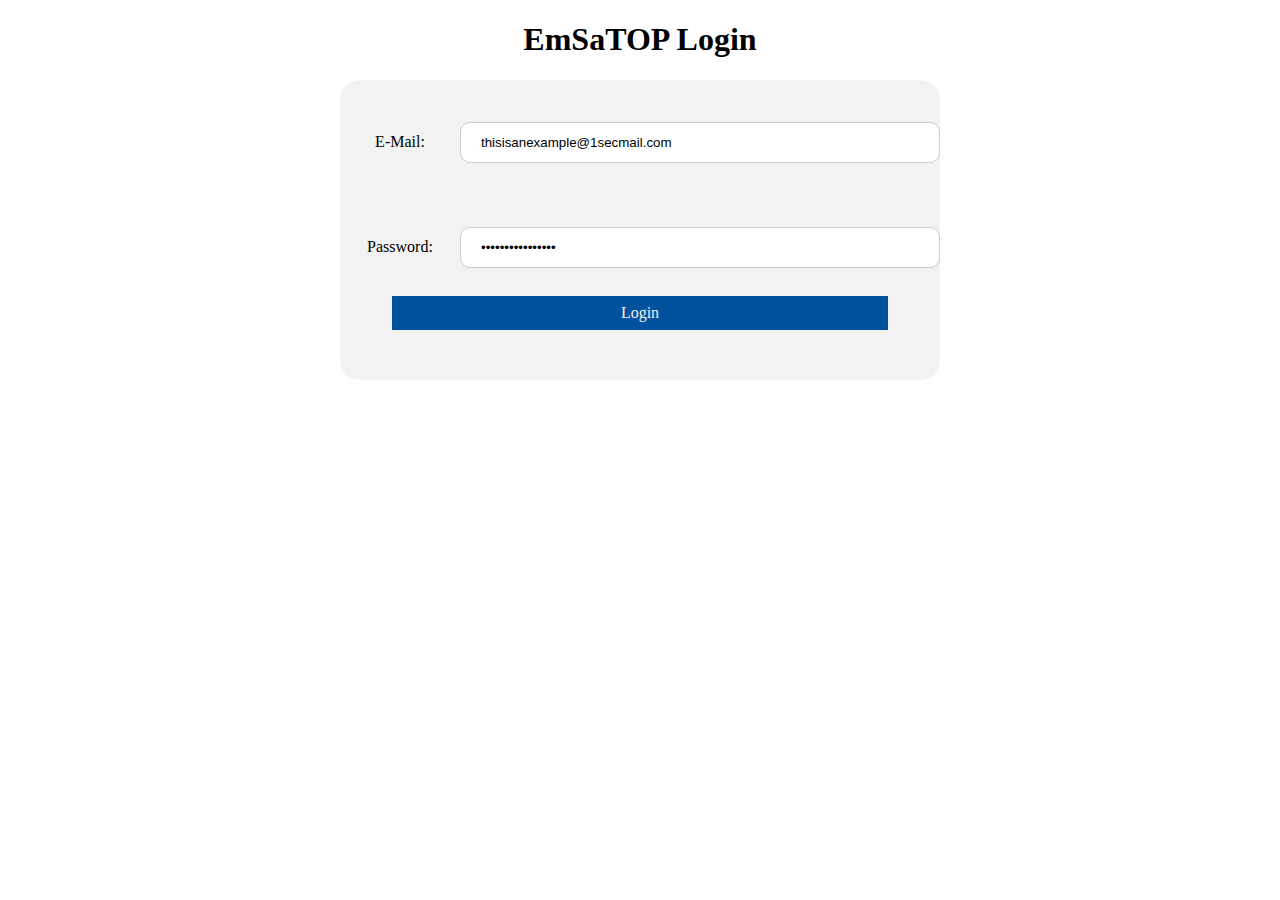
==== login.html @ 57e5f274 "Login, Codebox" ====
<!Doctype HTML>
<html>
<head>
<meta charset = "UTF-8">
<title>This is My Title</title>
<link rel="stylesheet" href="styles.css">
</head>
<body bgcolor="ffffff">

<h1>EmSaTOP Login</h1>

<div class="logincontainer">
	<div class="loginsquare">
		<div class="textboxcontainer">
			<label for="fname">E-Mail:</label>
			<input type="text" id="email" name="emailtext" value="thisisanexample@1secmail.com">
		</div>
		<div class="textboxcontainer">
			<label for="fname">Password:</label>
			<input type="password" id="password" name="passtext" value="thistextishidden">
		</div>
		<div class="buttoncontainer">
			<div class="login" onclick="location.href = 'index.html'">Login</div>
		</div>
	</div>
</div>
</body>
</html>
---- styles.css ----
.logincontainer {
  height: 100%;
  display: flex;
  align-items: center;
  justify-content: center;
  overflow:hidden;
}

.textboxcontainer {
  height: 35%;
  display: flex;
  align-items: center;
  flex-direction: row;
  overflow:hidden;
}

.buttoncontainer {
  height: 30%;
  display: flex;
  align-items: center;
  flex-direction: column;
  overflow:hidden;
  align-content: center;
}

.loginsquare {
  background-color: #F2F2F2;
  width: 600px;
  height: 300px;
  border-radius: 20px;
}

input[type=text], select {
  display: flex;
  flex: 80%;
  padding: 12px 20px;
  border: 1px solid #ccc;
  border-radius: 10px;
  box-sizing: border-box;
  margin-top: 20px;
}

input[type=password], select {
  display: flex;
  flex: 80%;
  padding: 12px 20px;
  border: 1px solid #ccc;
  border-radius: 10px;
  box-sizing: border-box;
  margin-top: 20px;
}

h1 {
  text-align: center;
}

.login {
    
    padding: 8px;
    margin-top: 6px;
    margin-bottom: 6px;
    display: flex;
    justify-content: center;
    width: 80%;
    background-color: #00519e;
    color: #f1f1f1;
}

.login:hover {
    background-color: #4f99df;
    cursor: pointer;
}

.codebox {
        /* Below are styles for the codebox (not the code itself) */
        border:1px solid black;
        background-color:#EEEEFF;
        width:300px;
        overflow:auto;    
        padding:10px;
}

.codebox code {
        /* Styles in here affect the text of the codebox */
        font-size:0.9em;
        /* You could also put all sorts of styling here, like different font, color, underline, etc. for the code. */
}

label {
  margin-top: 20px;
  display: inline-block;
  text-align: center;
  flex: 20%
}
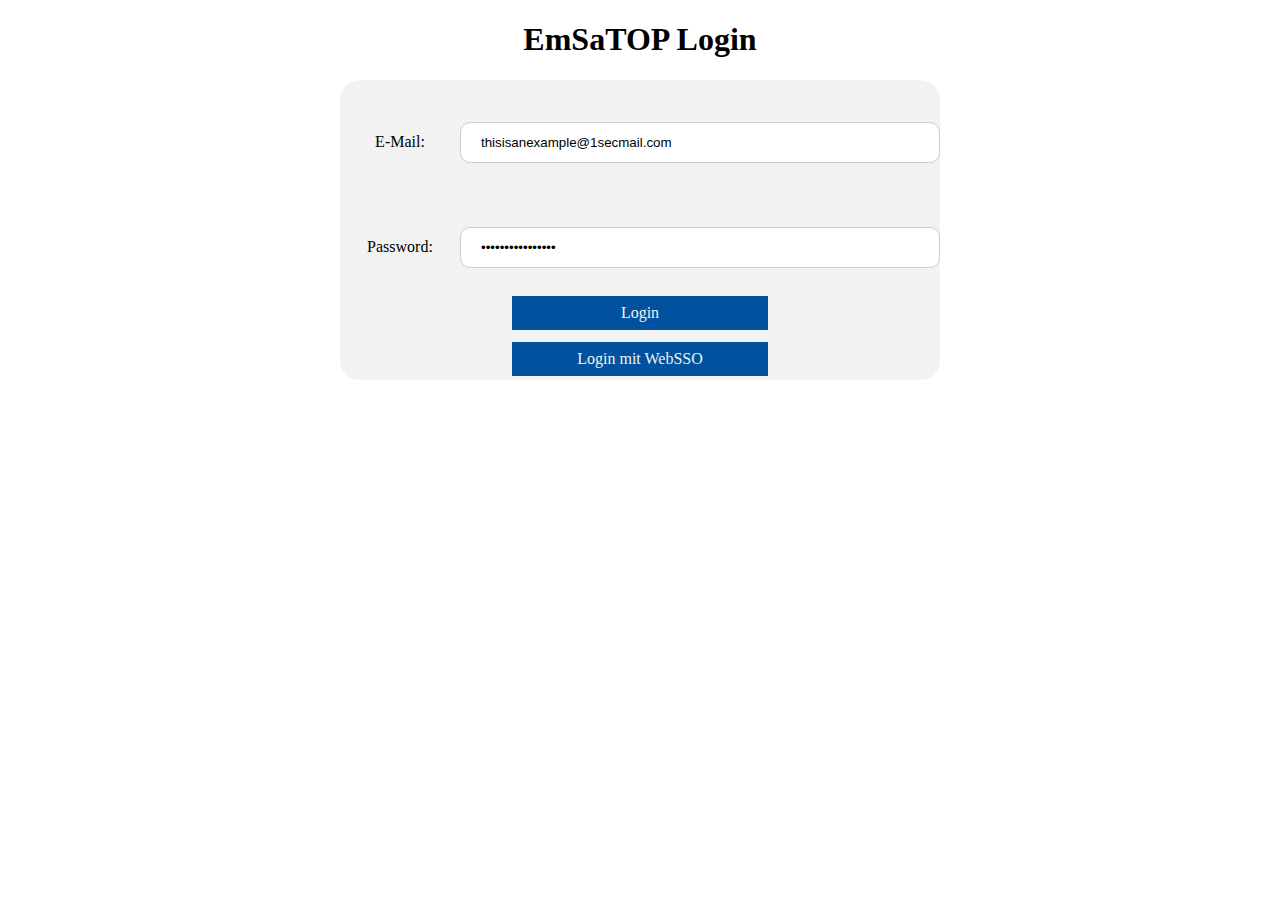
==== commit 2478b8e5: "minor changes" ====
--- a/login.html
+++ b/login.html
@@ -21,6 +21,7 @@
 		</div>
 		<div class="buttoncontainer">
 			<div class="login" onclick="location.href = 'index.html'">Login</div>
+			<div class="login" onclick="location.href = 'index.html'">Login mit WebSSO</div>
 		</div>
 	</div>
 </div>
--- a/styles.css
+++ b/styles.css
@@ -1,26 +1,11 @@
+/*login*/
+
 .logincontainer {
   height: 100%;
   display: flex;
   align-items: center;
   justify-content: center;
   overflow:hidden;
-}
-
-.textboxcontainer {
-  height: 35%;
-  display: flex;
-  align-items: center;
-  flex-direction: row;
-  overflow:hidden;
-}
-
-.buttoncontainer {
-  height: 30%;
-  display: flex;
-  align-items: center;
-  flex-direction: column;
-  overflow:hidden;
-  align-content: center;
 }
 
 .loginsquare {
@@ -30,7 +15,9 @@
   border-radius: 20px;
 }
 
+
 input[type=text], select {
+  flex-wrap: wrap;
   display: flex;
   flex: 80%;
   padding: 12px 20px;
@@ -50,10 +37,6 @@
   margin-top: 20px;
 }
 
-h1 {
-  text-align: center;
-}
-
 .login {
     
     padding: 8px;
@@ -61,7 +44,7 @@
     margin-bottom: 6px;
     display: flex;
     justify-content: center;
-    width: 80%;
+    width: 40%;
     background-color: #00519e;
     color: #f1f1f1;
 }
@@ -71,20 +54,269 @@
     cursor: pointer;
 }
 
-.codebox {
-        /* Below are styles for the codebox (not the code itself) */
-        border:1px solid black;
-        background-color:#EEEEFF;
-        width:300px;
-        overflow:auto;    
-        padding:10px;
-}
-
-.codebox code {
-        /* Styles in here affect the text of the codebox */
-        font-size:0.9em;
-        /* You could also put all sorts of styling here, like different font, color, underline, etc. for the code. */
-}
+
+/*login*/
+
+/*Chat*/
+.textboxcontainer {
+  height: 35%;
+  display: flex;
+  align-items: center;
+  flex-direction: row;
+  overflow:hidden;
+}
+
+.messengercontainer {
+  width: 100%;
+  height: 35%;
+  display: flex;
+  align-items: center;
+  flex-direction: row;
+  overflow:hidden;
+}
+
+.messagecontainer {
+  height: 300px;
+  width: 100%;
+  display: flex;
+  align-items: center;
+  flex-direction: column;
+  overflow:auto;
+  align-self: flex-start;
+}
+
+.send {
+    padding: 14px;
+    margin-top: 14px;
+    
+    display: flex;
+    justify-content: center;
+    width: 20%;
+    background-color: #00519e;
+    color: #f1f1f1;
+    flex-wrap: wrap;
+}
+
+.send:hover {
+    background-color: #4f99df;
+    cursor: pointer;
+}
+
+.yourmessage {
+    flex-wrap: wrap;
+    word-wrap: break-word;
+    padding: 8px;
+    margin-top: 6px;
+    margin-bottom: 6px;
+    display: wrap;
+    justify-content: center;
+    width: 70%;
+    background-color: #3C7367;
+    color: #f1f1f1;
+    
+    align-self: flex-end;
+}
+
+.othermessage {
+    flex-wrap: wrap;
+    word-wrap: break-word;
+    padding: 8px;
+    margin-top: 6px;
+    margin-bottom: 6px;
+    display: wrap;
+    justify-content: center;
+    width: 70%;
+    background-color: #673C73;
+    color: #f1f1f1;
+    align-self: flex-start;
+}
+
+/*Chat*/
+
+
+
+
+.conti {
+  height: 100%;
+  width: 100%;
+  display: flex;
+  align-items: center;
+  flex-direction: row;
+  overflow:hidden;
+}
+
+.assignmentcontainer {
+  height: 100%;
+  width: 15%;
+  display: flex;
+  align-items: center;
+  flex-direction: column;
+  overflow:hidden;
+  align-self: flex-start;
+}
+
+.filecontainer {
+  height: 100%;
+  width: 15%;
+  display: flex;
+  align-items: center;
+  flex-direction: column;
+  overflow:hidden;
+  align-self: flex-start;
+}
+
+.rightcontainer {
+  height: 100%;
+  width: 70%;
+  display: flex;
+  align-items: center;
+  flex-direction: column;
+  overflow:hidden;
+  align-self: flex-start;
+}
+
+
+
+.buttoncontainer {
+  height: 30%;
+  display: flex;
+  align-items: center;
+  flex-direction: column;
+  overflow:hidden;
+  align-content: center;
+}
+
+
+
+h1 {
+  text-align: center;
+}
+
+
+.head {
+    padding: 15px;
+    margin-top: 6px;
+    margin-bottom: 6px;
+    display: flex;
+    justify-content: left;
+    width: 100%;
+    background-color: #00519e;
+    color: #f1f1f1;
+    box-sizing: border-box;
+    border-radius: 25px;
+}
+
+.head1 {
+    padding: 15px;
+    margin-top: 6px;
+    margin-bottom: 6px;
+    display: flex;
+    justify-content: left;
+    width: 80%;
+    background-color: #00519e;
+    color: #f1f1f1;
+    box-sizing: border-box;
+    border-radius: 25px;
+}
+
+.head2 {
+    padding: 15px;
+    margin-top: 6px;
+    margin-bottom: 6px;
+    display: flex;
+    justify-content: right;
+    width: 20%;
+    background-color: #FF0000;
+    color: #f1f1f1;
+    box-sizing: border-box;
+    border-radius: 25px;
+}
+
+.headbutton {
+    padding: 15px;
+    margin-top: 6px;
+    margin-bottom: 6px;
+    display: flex;
+    justify-content: left;
+    width: 100%;
+    background-color: #00519e;
+    color: #f1f1f1;
+    box-sizing: border-box;
+    border-radius: 25px;
+}
+
+.headbutton:hover {
+    background-color: #4f99df;
+    cursor: pointer;
+}
+
+
+.addfile {
+    padding: 15px;
+    margin-top: 6px;
+    margin-bottom: 6px;
+    display: flex;
+    justify-content: left;
+    width: 100%;
+    background-color: #00519e;
+    color: #f1f1f1;
+    box-sizing: border-box;
+    border-radius: 25px;
+    align-self: flex-end;
+}
+
+.addfile:hover {
+    background-color: #4f99df;
+    cursor: pointer;
+}
+
+
+
+/*index obere leiste*/
+
+.headtopone {
+    padding: 15px;
+    margin-top: 6px;
+    margin-bottom: 6px;
+    display: flex;
+    justify-content: left;
+    width: 60%;
+    background-color: #00519e;
+    color: #f1f1f1;
+    box-sizing: border-box;
+}
+
+.headtoptwo {
+    padding: 15px;
+    margin-top: 6px;
+    margin-bottom: 6px;
+    display: flex;
+    justify-content: left;
+    width: 20%;
+    background-color: #00519e;
+    color: #f1f1f1;
+    box-sizing: border-box;
+}
+
+.headtopthree {
+    padding: 15px;
+    margin-top: 6px;
+    margin-bottom: 6px;
+    display: flex;
+    justify-content: center;
+    width: 20%;
+    background-color: #FF0000;
+    color: #f1f1f1;
+    box-sizing: border-box;
+    border-radius: 25px;
+}
+
+.headtopthree:hover {
+    background-color: #CC0000;
+    cursor: pointer;
+}
+
+/*index obere leiste*/
 
 label {
   margin-top: 20px;
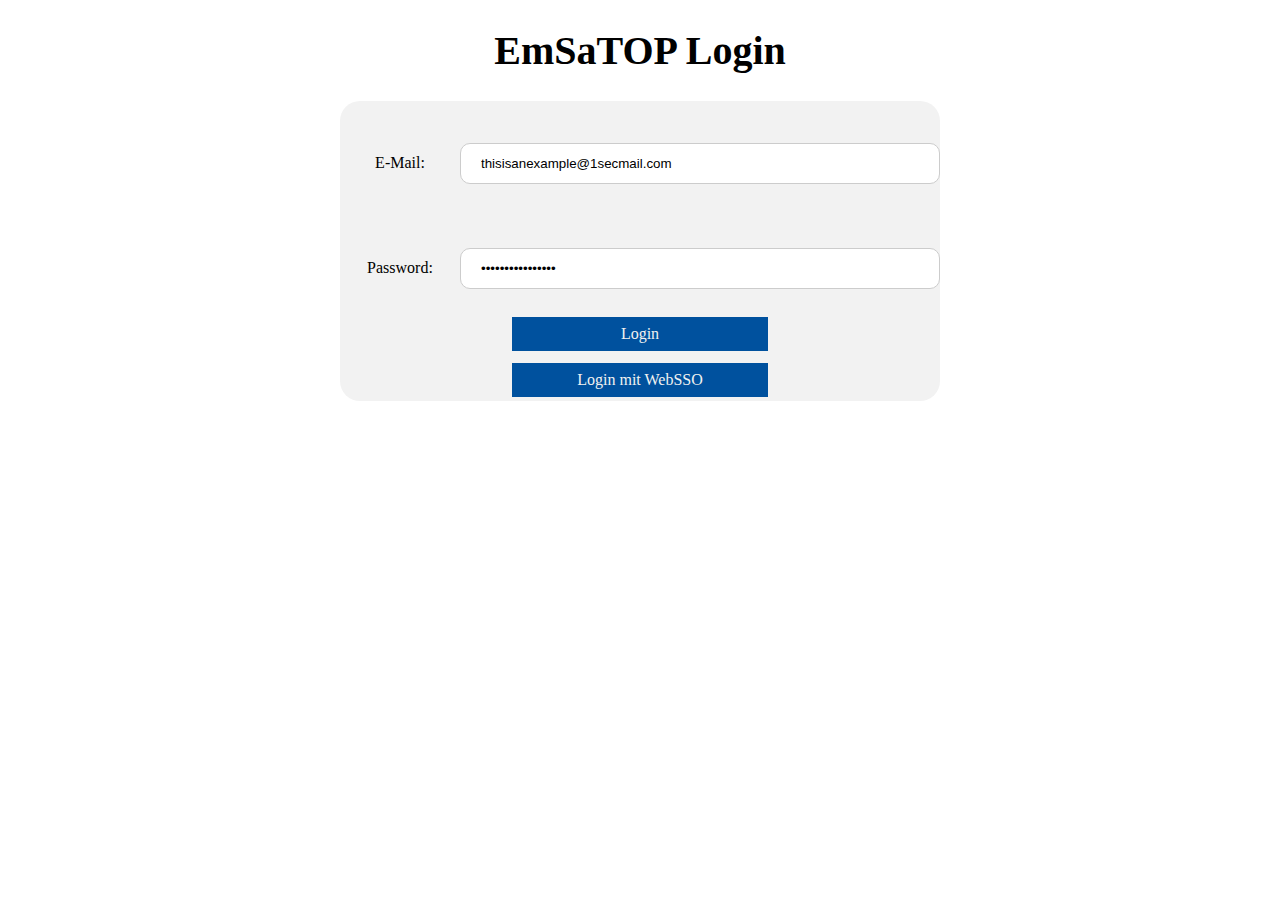
==== commit 3b5dd8a5: "Login mit ENTER, Chat Nachricht mit ENTER, groessere FONT, Chat ein wenig kleiner" ====
--- a/login.html
+++ b/login.html
@@ -20,10 +20,29 @@
 			<input type="password" id="password" name="passtext" value="thistextishidden">
 		</div>
 		<div class="buttoncontainer">
-			<div class="login" onclick="location.href = 'index.html'">Login</div>
+			<div class="login" id="login" onclick="location.href = 'index.html'">Login</div>
 			<div class="login" onclick="location.href = 'index.html'">Login mit WebSSO</div>
 		</div>
 	</div>
 </div>
+<script>
+//Enter bei E-Mail
+var input = document.getElementById("email");
+input.addEventListener("keyup", function(event) {
+  if (event.keyCode === 13) {
+   event.preventDefault();
+   document.getElementById("login").click();
+  }
+});
+//Enter bei Passwort
+var input = document.getElementById("password");
+input.addEventListener("keyup", function(event) {
+  if (event.keyCode === 13) {
+   event.preventDefault();
+   document.getElementById("login").click();
+  }
+});
+</script>
+
 </body>
 </html>--- a/styles.css
+++ b/styles.css
@@ -6,6 +6,7 @@
   align-items: center;
   justify-content: center;
   overflow:hidden;
+  font-family: Verdana, "Lucida Sans";
 }
 
 .loginsquare {
@@ -76,7 +77,7 @@
 }
 
 .messagecontainer {
-  height: 300px;
+  height: 200px;
   width: 100%;
   display: flex;
   align-items: center;
@@ -143,6 +144,8 @@
   align-items: center;
   flex-direction: row;
   overflow:hidden;
+  font-family: Verdana, "Lucida Sans";
+  font-size: 16pt;
 }
 
 .assignmentcontainer {
@@ -323,4 +326,9 @@
   display: inline-block;
   text-align: center;
   flex: 20%
+}
+
+h1 {
+	font-family: Verdana, "Lucida Sans";
+	font-size: 30pt;
 }